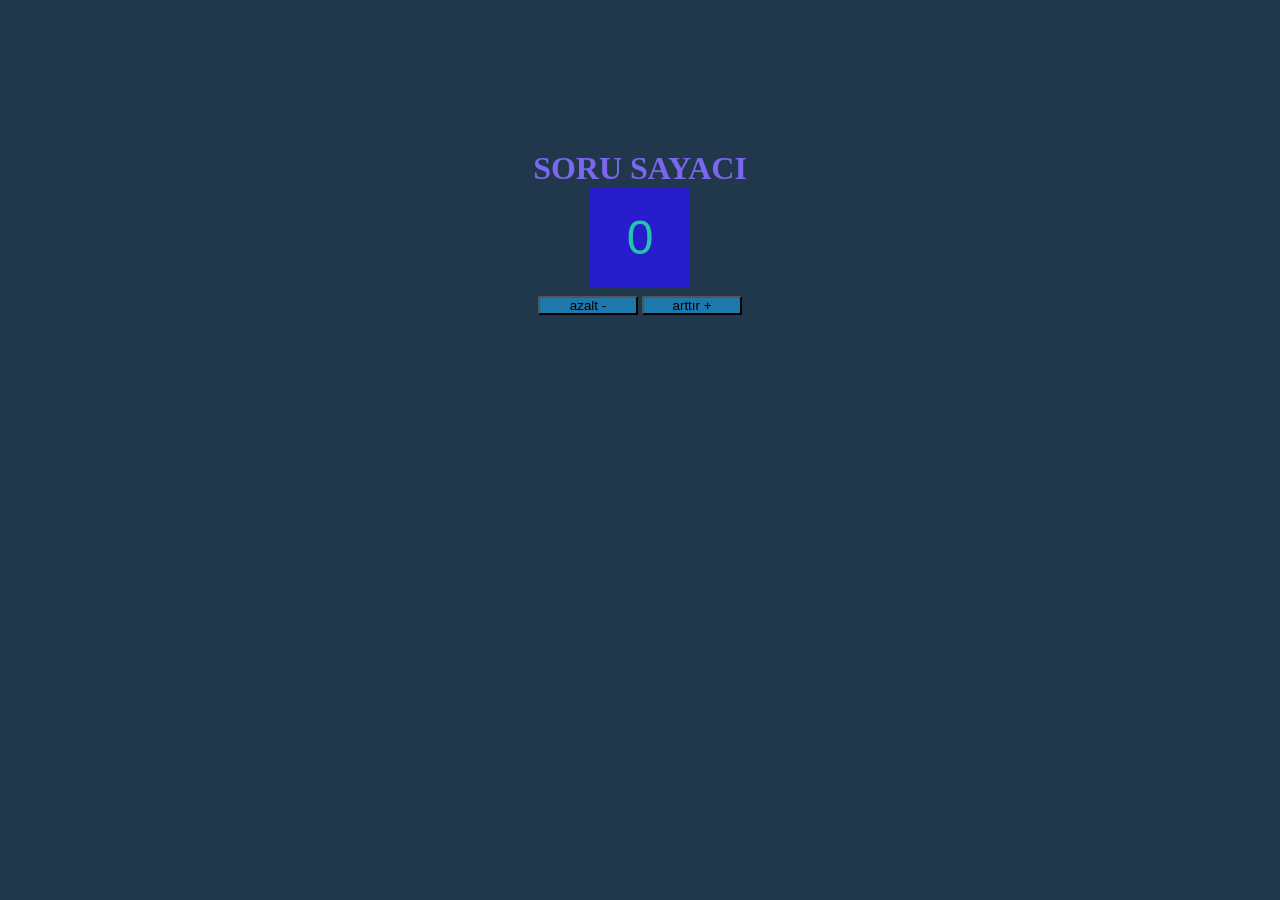
==== index.html @ 03f2da97 "index.html düzeltildi" ====
<!DOCTYPE html>
<html lang="en">
<head>
    <meta charset="UTF-8">
    <meta name="viewport" content="width=device-width, initial-scale=1.0">
    <link rel="stylesheet" href="style.css">
    <title>Soru Sayacı</title>
</head>
<body>
    <div class="container">
        <h1>SORU SAYACI</h1>

        <input type="button" id="sonuc" value="0">

        <div class="keys">
            <button type="button" onclick="azalt()" value="-">azalt -</button>
            <button type="button" onclick="arttir()" value="+">arttır +</button>
        </div>
    </div>
    <script src="javascript.js"></script>
</body>
</html>
---- style.css ----
*{
    margin: 0;
    padding: 0;
}

.container{
    position: relative;
    text-align: center;
    width: 100%;
    margin-top: 150px;
}

body{
    background-color: #0b233ae7;
}

h1{
    color: #7a67ee;
    font-weight: 100px;
    text-align: center;
}

button{
    background-color: rgb(31, 120, 172);
    width: 100px;
}

#sonuc{
    width: 100px;
    height: 100px;
    border:none;
    font-size:3em;
    background: #281dcd;
    color:#22c7ab;
}

.keys{
    position: relative;
    top: 1vh;
}
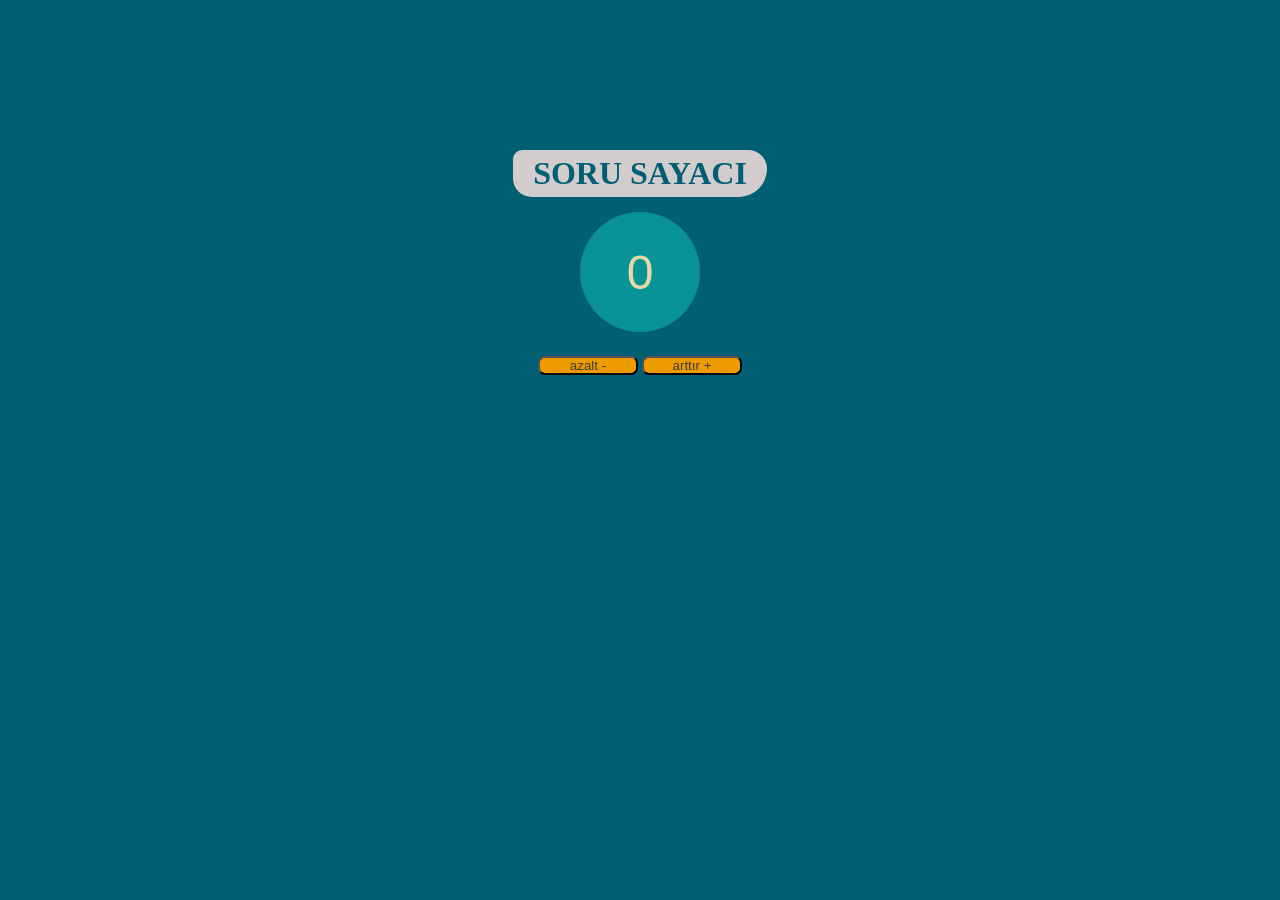
==== commit 4a80ff92: "update html tag" ====
--- a/index.html
+++ b/index.html
@@ -8,7 +8,9 @@
 </head>
 <body>
     <div class="container">
-        <h1>SORU SAYACI</h1>
+        <header>
+            <h1>SORU SAYACI</h1>
+        </header>
 
         <input type="button" id="sonuc" value="0">
 
--- a/style.css
+++ b/style.css
@@ -1,40 +1,48 @@
-*{
+* {
     margin: 0;
     padding: 0;
 }
 
-.container{
+.container {
     position: relative;
     text-align: center;
     width: 100%;
     margin-top: 150px;
 }
 
-body{
-    background-color: #0b233ae7;
+body {
+    background-color: #005f73;
 }
 
-h1{
-    color: #7a67ee;
-    font-weight: 100px;
-    text-align: center;
+h1 {
+    display: inline-block;
+    color: #005f73;
+    background: #d2cccc;
+    padding: 5px 20px;
+    border-radius: 10px 20px 30px 20px;
+    font-size: 2em;
+    margin-bottom: 15px;
 }
 
-button{
-    background-color: rgb(31, 120, 172);
-    width: 100px;
+#sonuc {
+    width: 120px;
+    height: 120px;
+    border: none;
+    font-size:3em;
+    background: #0a9396;
+    color:#e9d8a6;
+    border-radius: 100px;
+    margin-bottom: 15px;
 }
 
-#sonuc{
+button {
+    background-color: #ee9b00;
+    color: #3d3d3d;
     width: 100px;
-    height: 100px;
-    border:none;
-    font-size:3em;
-    background: #281dcd;
-    color:#22c7ab;
+    border-radius: 7px;
 }
 
-.keys{
+.keys {
     position: relative;
     top: 1vh;
 }
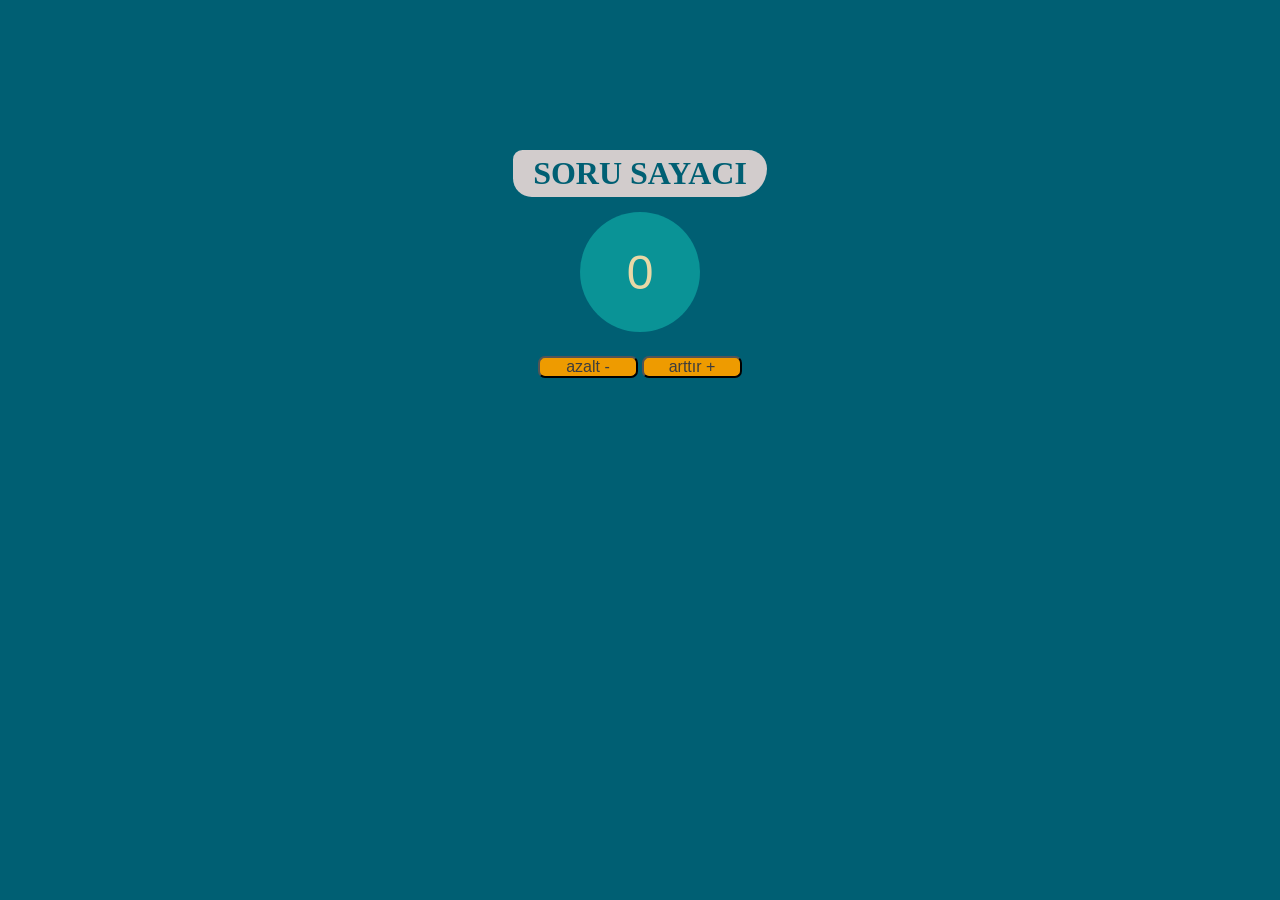
==== commit d8c33a96: "rename: javascript.js to script.js" ====
--- a/index.html
+++ b/index.html
@@ -19,6 +19,6 @@
             <button type="button" onclick="arttir()" value="+">arttır +</button>
         </div>
     </div>
-    <script src="javascript.js"></script>
+    <script src="script.js"></script>
 </body>
 </html>
--- a/style.css
+++ b/style.css
@@ -1,6 +1,7 @@
 * {
     margin: 0;
     padding: 0;
+    user-select: none;
 }
 
 .container {
@@ -39,6 +40,7 @@
     background-color: #ee9b00;
     color: #3d3d3d;
     width: 100px;
+    font-size: 16px;
     border-radius: 7px;
 }
 
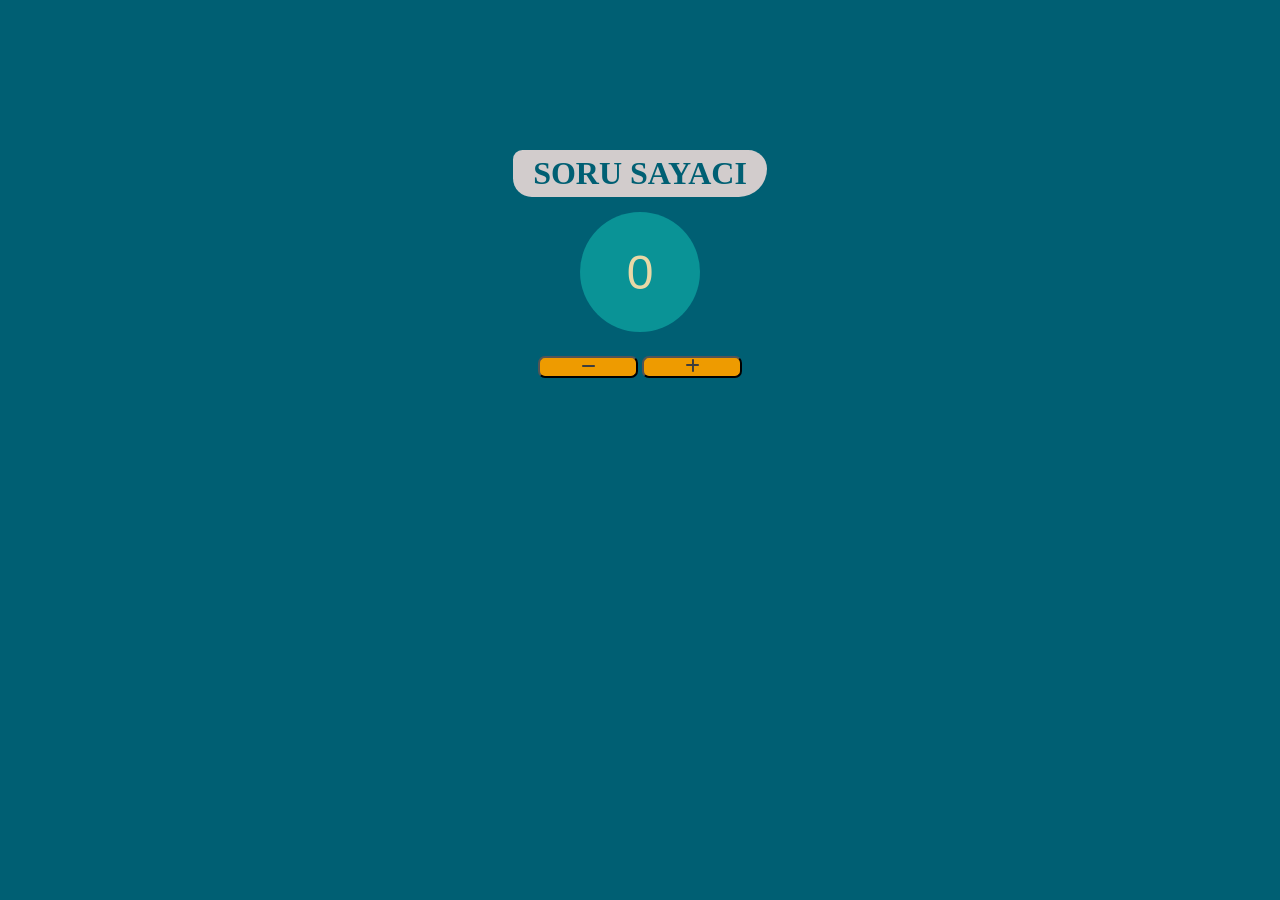
==== commit 40798629: "refactor: add icons in buttons" ====
--- a/index.html
+++ b/index.html
@@ -5,6 +5,7 @@
     <meta name="viewport" content="width=device-width, initial-scale=1.0">
     <link rel="stylesheet" href="style.css">
     <title>Soru Sayacı</title>
+    <link rel="stylesheet" href="https://cdnjs.cloudflare.com/ajax/libs/font-awesome/6.5.0/css/all.min.css">
 </head>
 <body>
     <div class="container">
@@ -15,8 +16,8 @@
         <input type="button" id="sonuc" value="0">
 
         <div class="keys">
-            <button type="button" onclick="azalt()" value="-">azalt -</button>
-            <button type="button" onclick="arttir()" value="+">arttır +</button>
+            <button type="button" onclick="azalt()" value="-"><i class="fa-solid fa-minus"></i></button>
+            <button type="button" onclick="arttir()" value="+"><i class="fa-solid fa-plus"></i></button>
         </div>
     </div>
     <script src="script.js"></script>
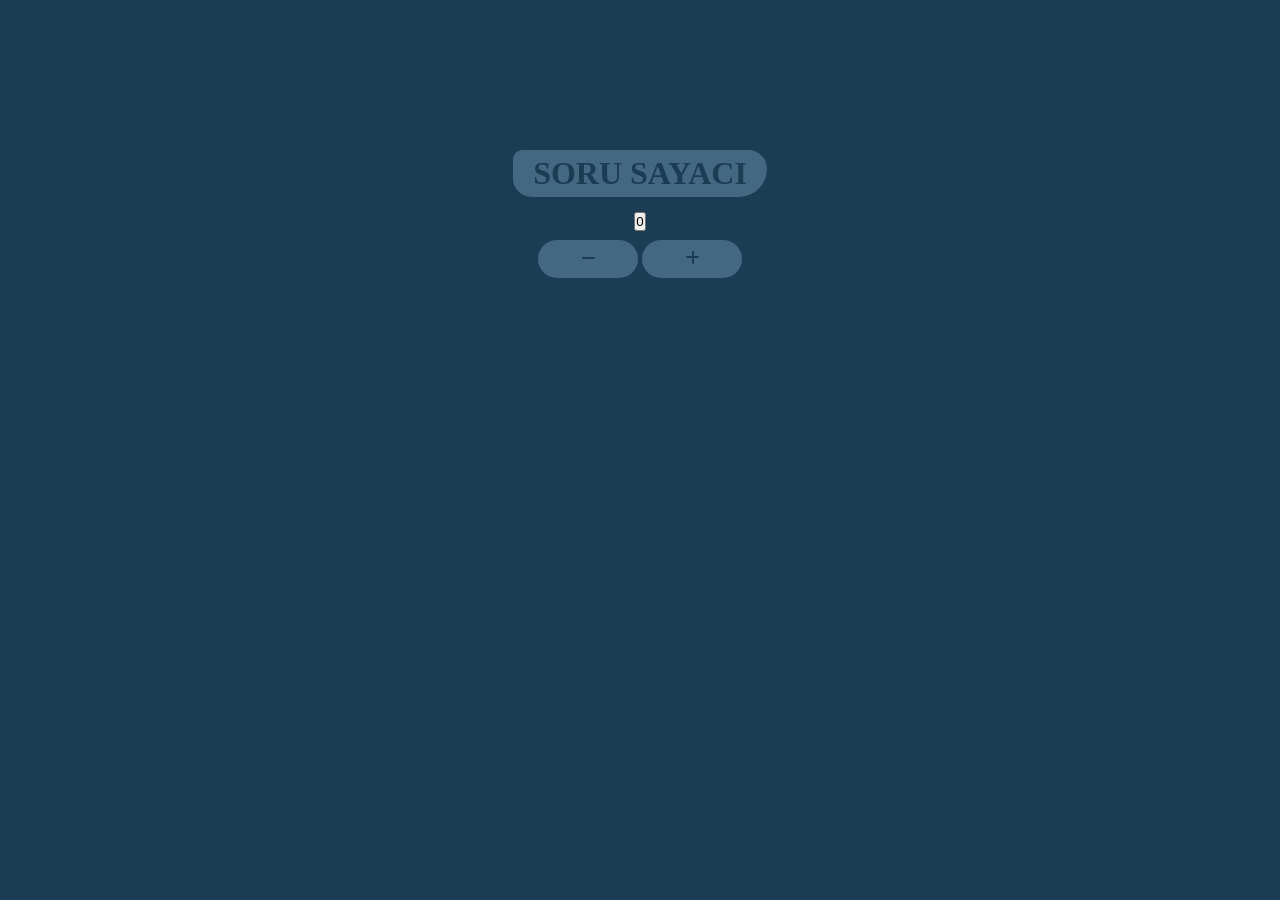
==== commit 6d87a7a0: "refactor: tag, id and function name edits" ====
--- a/index.html
+++ b/index.html
@@ -13,11 +13,11 @@
             <h1>SORU SAYACI</h1>
         </header>
 
-        <input type="button" id="sonuc" value="0">
+        <input type="button" id="result" value="0">
 
         <div class="keys">
-            <button type="button" onclick="azalt()" value="-"><i class="fa-solid fa-minus"></i></button>
-            <button type="button" onclick="arttir()" value="+"><i class="fa-solid fa-plus"></i></button>
+            <button onclick="reduce()" value="-"><i class="fa-solid fa-minus"></i></button>
+            <button onclick="increase()" value="+"><i class="fa-solid fa-plus"></i></button>
         </div>
     </div>
     <script src="script.js"></script>
--- a/style.css
+++ b/style.css
@@ -12,17 +12,24 @@
 }
 
 body {
-    background-color: #005f73;
+    background-color: #1B3C53;
 }
 
 h1 {
     display: inline-block;
-    color: #005f73;
-    background: #d2cccc;
+    color: #1B3C53;
+    background: #456882;
     padding: 5px 20px;
     border-radius: 10px 20px 30px 20px;
     font-size: 2em;
     margin-bottom: 15px;
+    transition: 0.3s;
+}
+
+h1:hover {
+    background: rgb(62, 114, 152);
+    cursor: pointer;
+    transition: 0.3s;
 }
 
 #sonuc {
@@ -30,18 +37,27 @@
     height: 120px;
     border: none;
     font-size:3em;
-    background: #0a9396;
-    color:#e9d8a6;
+    background: #D2C1B6;
+    color:#1B3C53;
     border-radius: 100px;
     margin-bottom: 15px;
 }
 
 button {
-    background-color: #ee9b00;
-    color: #3d3d3d;
+    background-color: #456882;
+    color: #1B3C53;
+    border: none;
+    padding: 10px;
     width: 100px;
     font-size: 16px;
-    border-radius: 7px;
+    border-radius: 100px;
+    transition: 0.3s;
+}
+
+button:hover {
+    background-color: rgb(62, 114, 152);
+    cursor: pointer;
+    transition: 0.3s;
 }
 
 .keys {
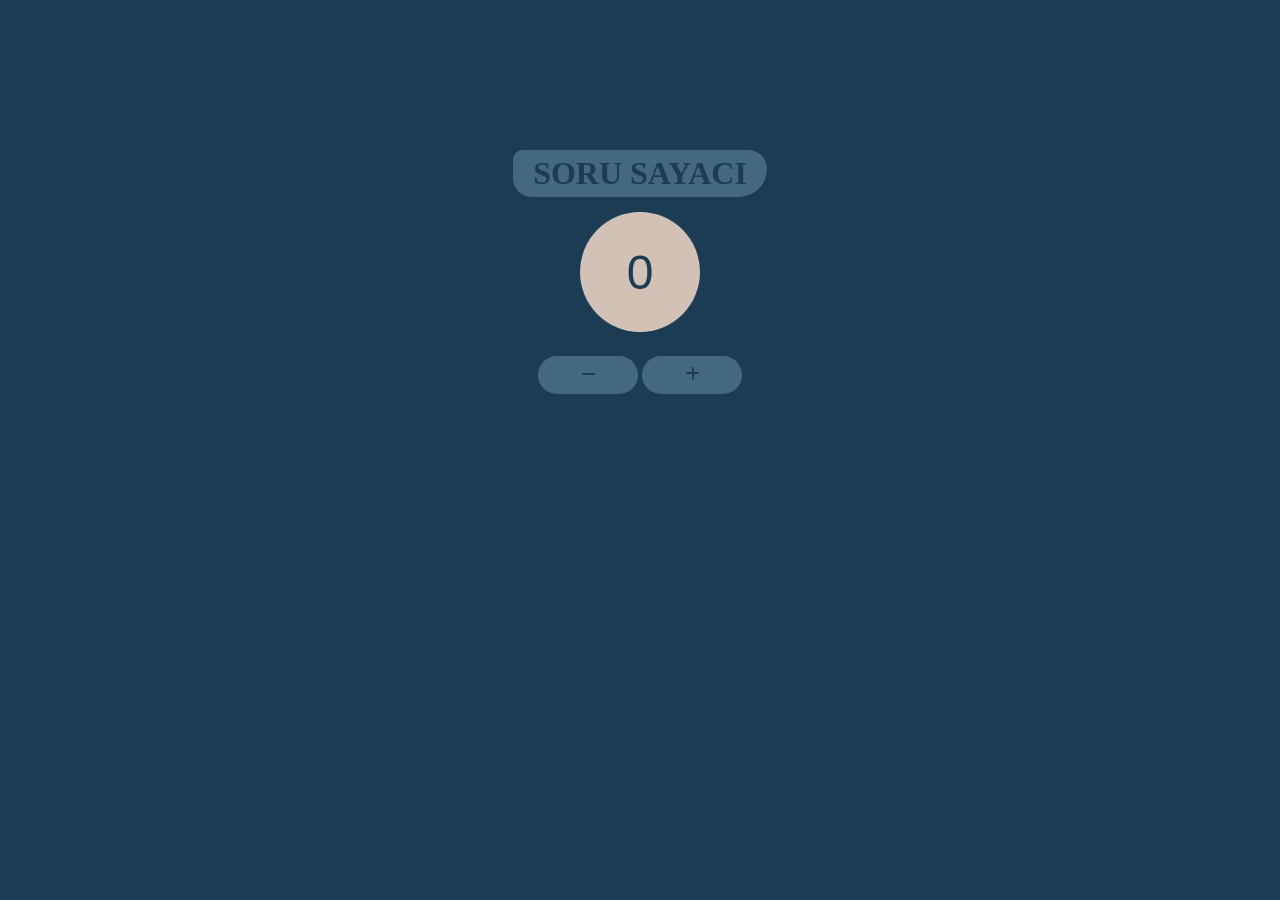
==== commit b00f1875: "refactor: rearrangeable title add" ====
--- a/index.html
+++ b/index.html
@@ -10,7 +10,7 @@
 <body>
     <div class="container">
         <header>
-            <h1>SORU SAYACI</h1>
+            <h1 onclick="headerRename(this)">SORU SAYACI</h1>
         </header>
 
         <input type="button" id="result" value="0">
--- a/style.css
+++ b/style.css
@@ -32,7 +32,7 @@
     transition: 0.3s;
 }
 
-#sonuc {
+#result {
     width: 120px;
     height: 120px;
     border: none;
@@ -50,7 +50,7 @@
     padding: 10px;
     width: 100px;
     font-size: 16px;
-    border-radius: 100px;
+    border-radius: 20px;
     transition: 0.3s;
 }
 
